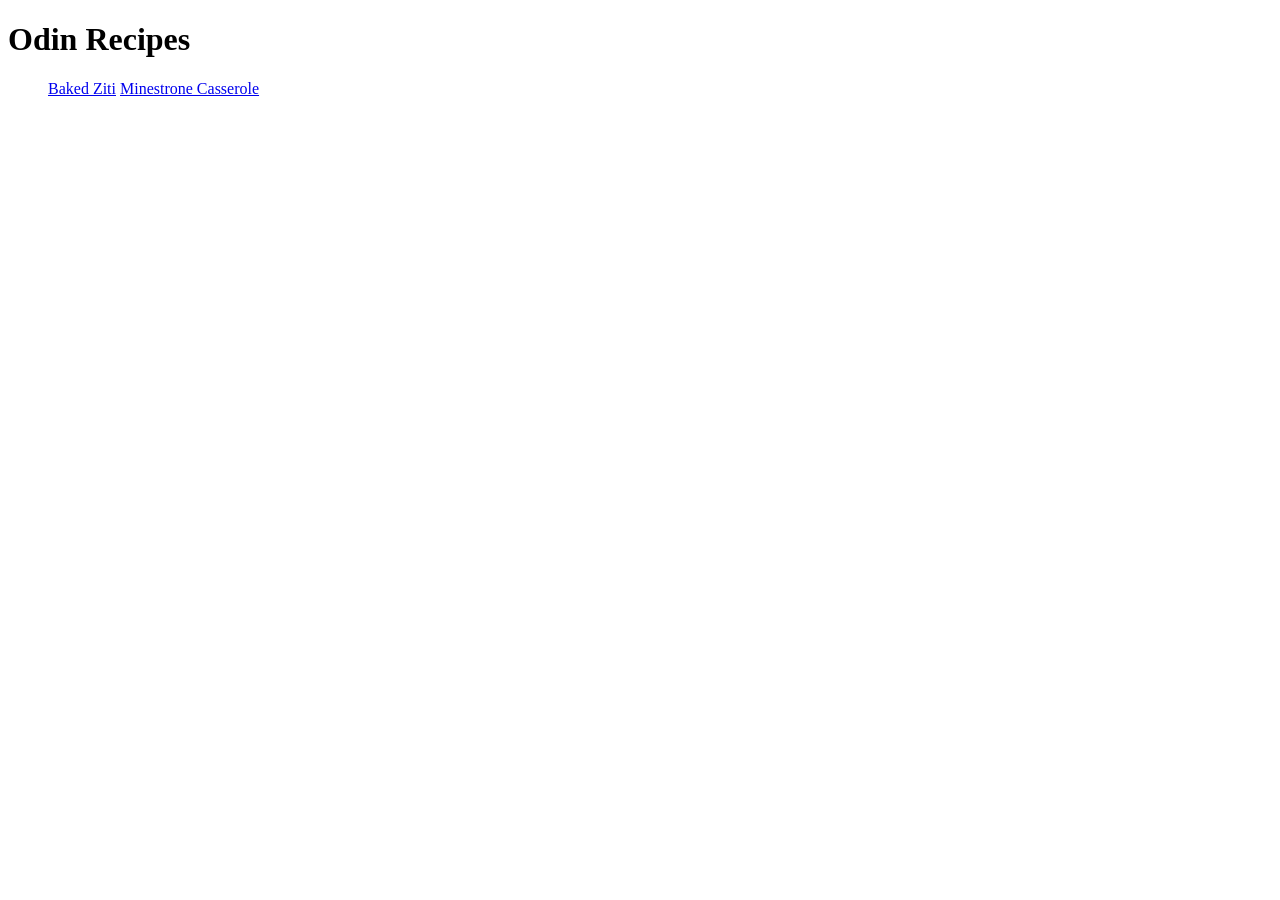
==== index.html @ 4e5b50a1 "Fix previous commit" ====
<!DOCTYPE html>
<html lang="en">
    <head>
        <meta charset="utf-8">
        <title>Recipes</title>
    </head>
    <body>
        <h1>Odin Recipes</h1>
        <ol>
            <a href="recipes/baked-ziti.html">Baked Ziti</a>
            <a href="recipes/minestrone-casserole.html">Minestrone Casserole</a>
        </ol>
    </body>
</html>
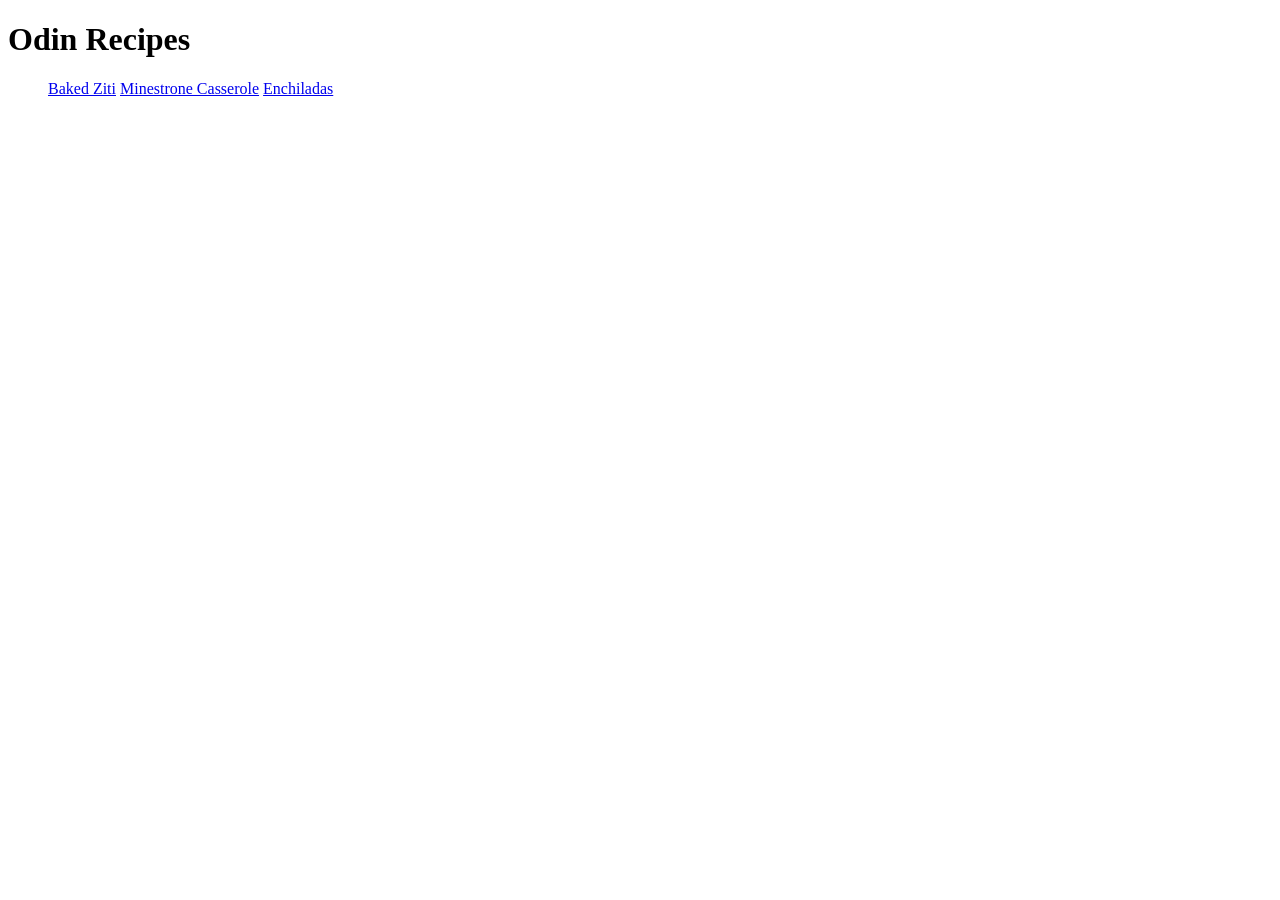
==== commit 14230ebc: "Add new recipe Enchiladas and fix spells Added new page with recipe Enchiladas and fixed spells or i" ====
--- a/index.html
+++ b/index.html
@@ -9,6 +9,7 @@
         <ol>
             <a href="recipes/baked-ziti.html">Baked Ziti</a>
             <a href="recipes/minestrone-casserole.html">Minestrone Casserole</a>
+            <a href="recipes/enchiladas.html">Enchiladas</a>
         </ol>
     </body>
 </html>
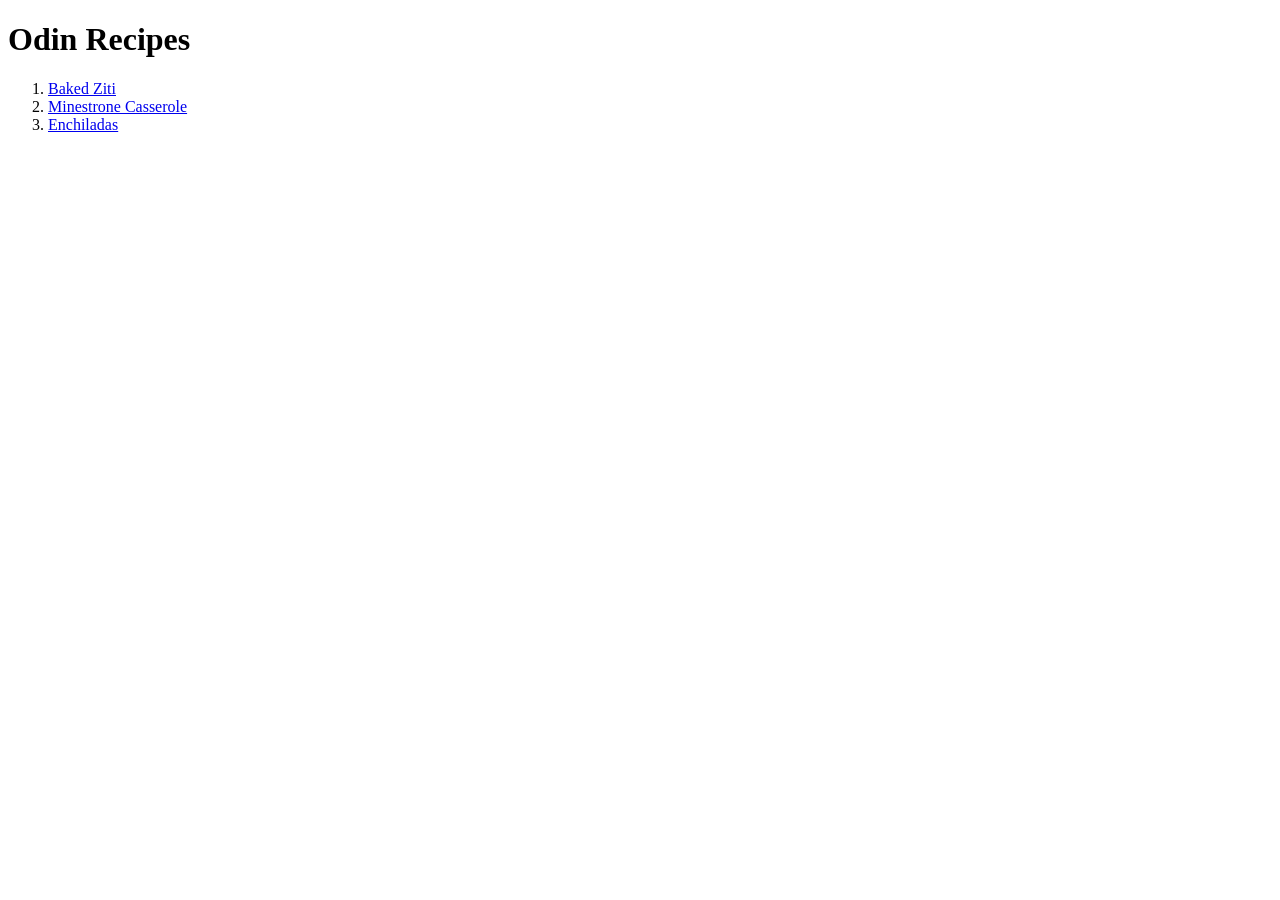
==== commit 6c946249: "Fix list in index.html Fixed list by adding <li> tags to recipes." ====
--- a/index.html
+++ b/index.html
@@ -7,9 +7,9 @@
     <body>
         <h1>Odin Recipes</h1>
         <ol>
-            <a href="recipes/baked-ziti.html">Baked Ziti</a>
-            <a href="recipes/minestrone-casserole.html">Minestrone Casserole</a>
-            <a href="recipes/enchiladas.html">Enchiladas</a>
+            <li><a href="recipes/baked-ziti.html">Baked Ziti</a></li>
+            <li><a href="recipes/minestrone-casserole.html">Minestrone Casserole</a></li>
+            <li><a href="recipes/enchiladas.html">Enchiladas</a></li>
         </ol>
     </body>
 </html>
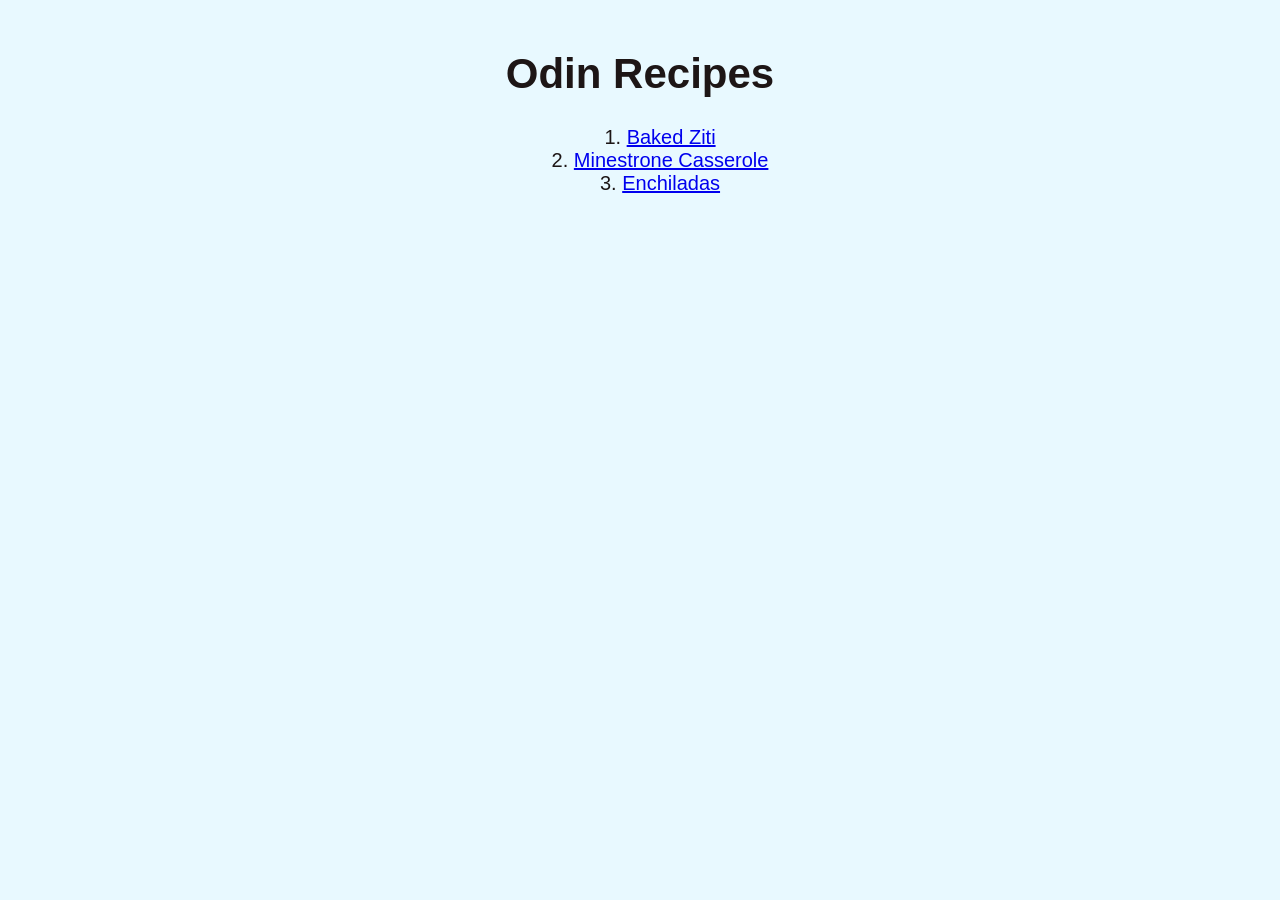
==== commit 1afdc2c8: "Add basic CSS" ====
--- a/index.html
+++ b/index.html
@@ -3,6 +3,7 @@
     <head>
         <meta charset="utf-8">
         <title>Recipes</title>
+        <link rel="stylesheet" href="styles/styles.css">
     </head>
     <body>
         <h1>Odin Recipes</h1>
--- a/styles/styles.css
+++ b/styles/styles.css
@@ -0,0 +1,20 @@
+body {
+    background-color: #E8F9FF;
+    font-family: Tahoma, sans-serif;
+    margin: 50px 50px;
+    text-align: center;
+    list-style-position: inside;
+    color: #1D1616;
+}
+
+h1 {
+    font-size: 42px;
+}
+
+img {
+    margin: 0 auto;
+}
+
+p, li {
+    font-size: 20px;
+} 
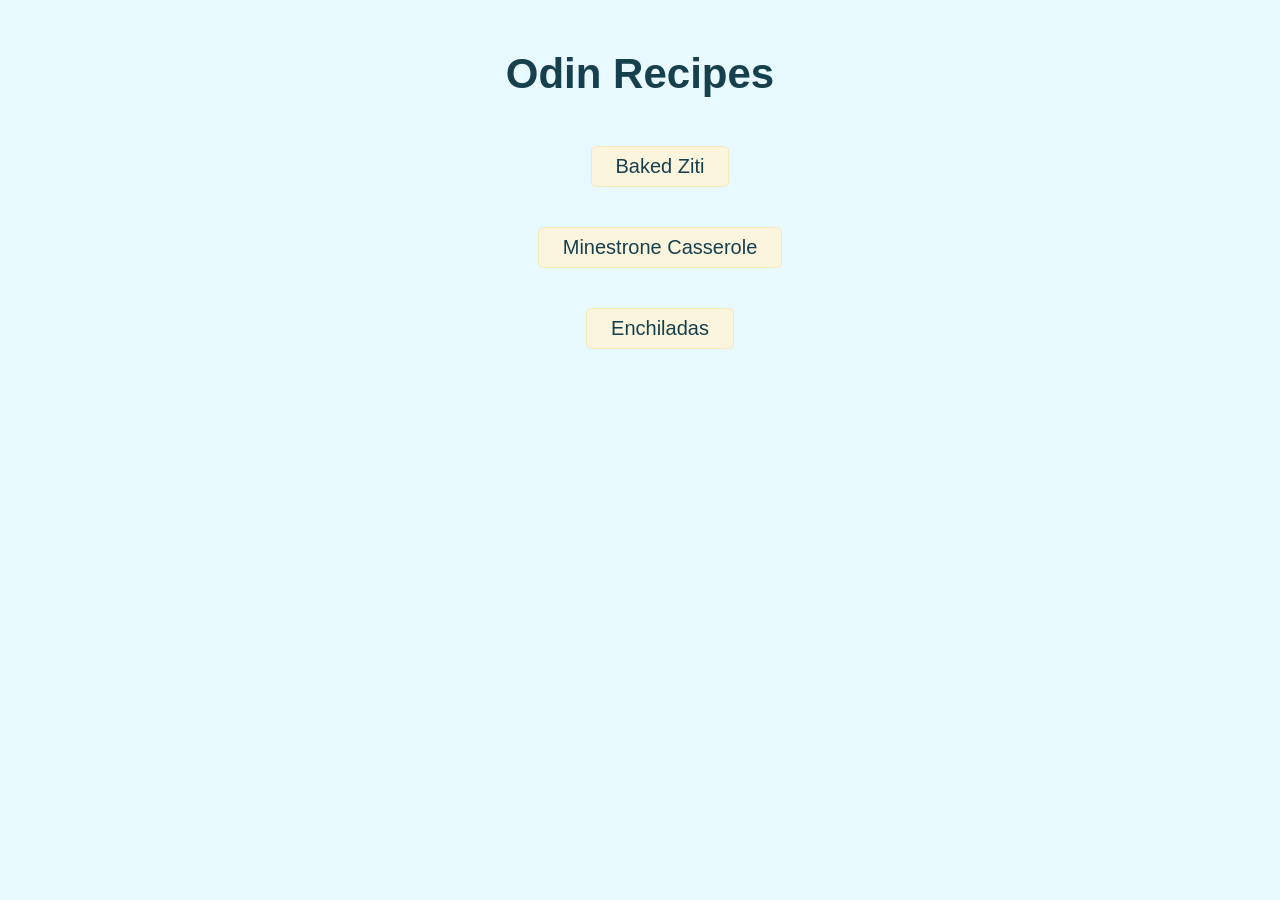
==== commit 286bffc2: "Change recipe links to buttons" ====
--- a/index.html
+++ b/index.html
@@ -7,10 +7,10 @@
     </head>
     <body>
         <h1>Odin Recipes</h1>
-        <ol>
-            <li><a href="recipes/baked-ziti.html">Baked Ziti</a></li>
-            <li><a href="recipes/minestrone-casserole.html">Minestrone Casserole</a></li>
-            <li><a href="recipes/enchiladas.html">Enchiladas</a></li>
+        <ol class="recipe-list">
+            <li><a class="recipe-btn" href="recipes/baked-ziti.html">Baked Ziti</a></li>
+            <li><a class="recipe-btn" href="recipes/minestrone-casserole.html">Minestrone Casserole</a></li>
+            <li><a class="recipe-btn"  href="recipes/enchiladas.html">Enchiladas</a></li>
         </ol>
     </body>
 </html>
--- a/styles/styles.css
+++ b/styles/styles.css
@@ -4,7 +4,7 @@
     margin: 50px 50px;
     text-align: center;
     list-style-position: inside;
-    color: #1D1616;
+    color: #16404D;
 }
 
 h1 {
@@ -17,4 +17,23 @@
 
 p, li {
     font-size: 20px;
-} +} 
+
+li{
+    padding: 10px 0;
+}
+
+.recipe-btn {
+    border: 1px solid #f7eaba;
+    padding: 8px 24px;
+    display: inline-block;
+    margin: 10px 0;
+    text-decoration: none;
+    background-color: #FBF5DD;
+    color: #16404D;
+    border-radius: 5px;
+}
+
+.recipe-list {
+    list-style-type: none;
+}
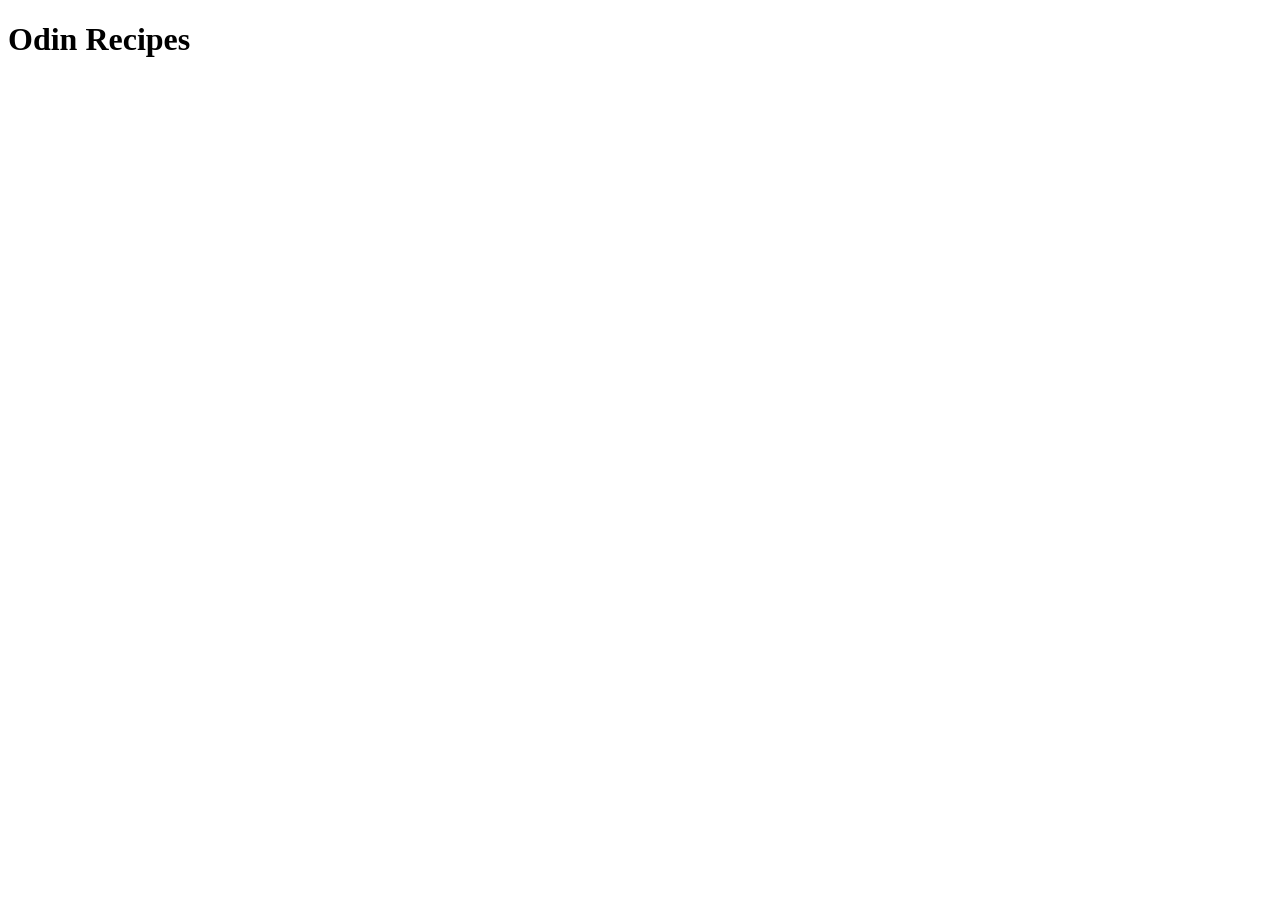
==== commit 4a621804: "Project initialization" ====
--- a/index.html
+++ b/index.html
@@ -1,16 +1,11 @@
 <!DOCTYPE html>
 <html lang="en">
-    <head>
-        <meta charset="utf-8">
-        <title>Recipes</title>
-        <link rel="stylesheet" href="styles/styles.css">
-    </head>
-    <body>
-        <h1>Odin Recipes</h1>
-        <ol class="recipe-list">
-            <li><a class="recipe-btn" href="recipes/baked-ziti.html">Baked Ziti</a></li>
-            <li><a class="recipe-btn" href="recipes/minestrone-casserole.html">Minestrone Casserole</a></li>
-            <li><a class="recipe-btn"  href="recipes/enchiladas.html">Enchiladas</a></li>
-        </ol>
-    </body>
+<head>
+    <meta charset="UTF-8">
+    <meta name="viewport" content="width=device-width, initial-scale=1.0">
+    <title>Document</title>
+</head>
+<body>
+    <h1>Odin Recipes</h1>
+</body>
 </html>
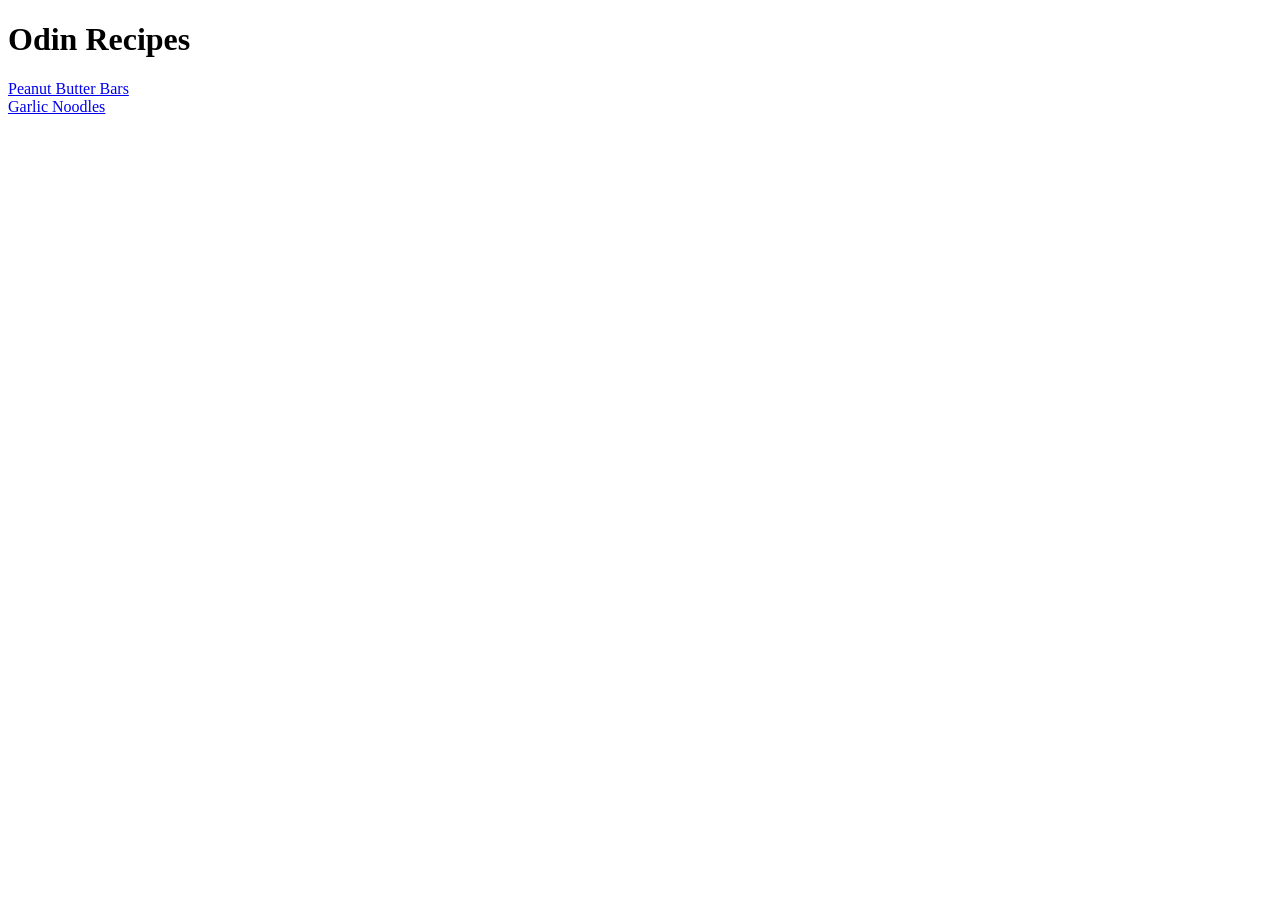
==== commit d61d357a: "Add Garli Noodles recipe page and it's content" ====
--- a/index.html
+++ b/index.html
@@ -3,9 +3,11 @@
 <head>
     <meta charset="UTF-8">
     <meta name="viewport" content="width=device-width, initial-scale=1.0">
-    <title>Document</title>
+    <title>Odin Recpies</title>
 </head>
 <body>
     <h1>Odin Recipes</h1>
+    <a href="recipes/peanut-butter-bars.html">Peanut Butter Bars</a><br>
+    <a href="recipes/garlic-noodles.html">Garlic Noodles</a>
 </body>
 </html>
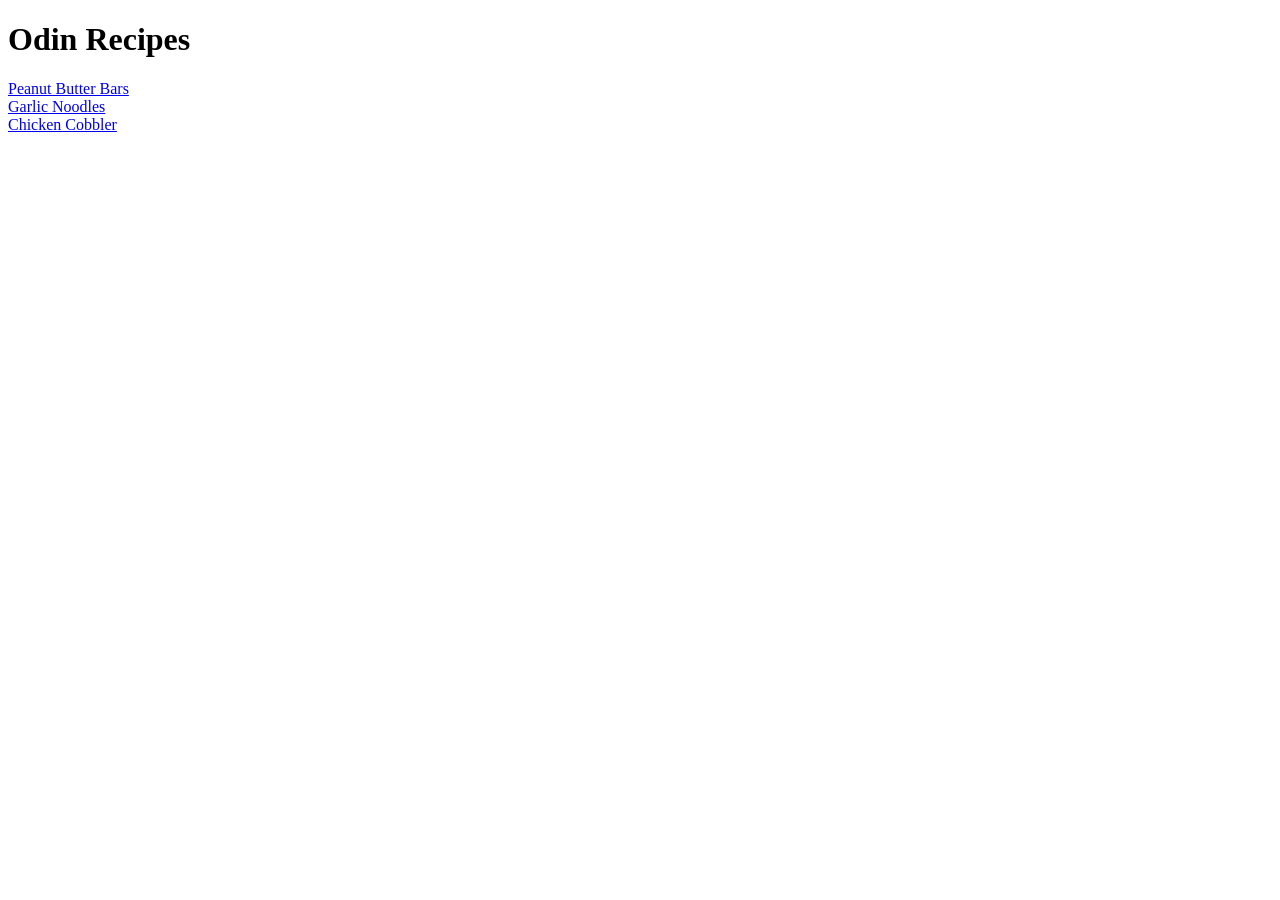
==== commit cd6a2c3d: "Add Chicken Cobbler recipe page and it's content" ====
--- a/index.html
+++ b/index.html
@@ -8,6 +8,7 @@
 <body>
     <h1>Odin Recipes</h1>
     <a href="recipes/peanut-butter-bars.html">Peanut Butter Bars</a><br>
-    <a href="recipes/garlic-noodles.html">Garlic Noodles</a>
+    <a href="recipes/garlic-noodles.html">Garlic Noodles</a><br>
+    <a href="recipes/chicken-cobbler.html">Chicken Cobbler</a>
 </body>
 </html>
